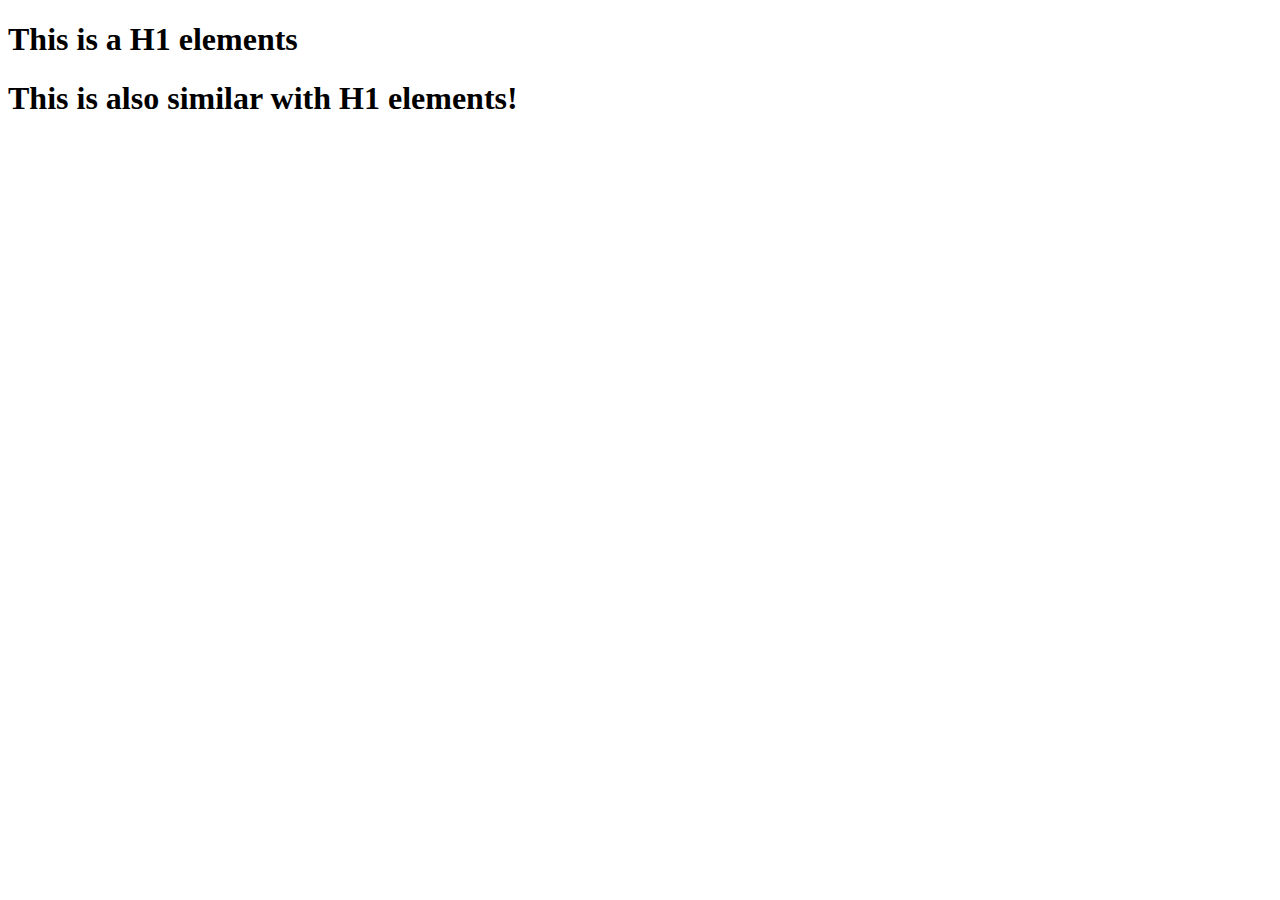
==== test.html @ 6018f2de "Add transition and animation" ====
<!DOCTYPE html>
<head>
  <title>Test Page</title>
</head>
<body>
  <h1>This is a H1 elements</h1>
  <span style="font-size: 32px; margin: 21px 0; font-weight: 700"
    >This is also similar with H1 elements!
  </span>
</body>
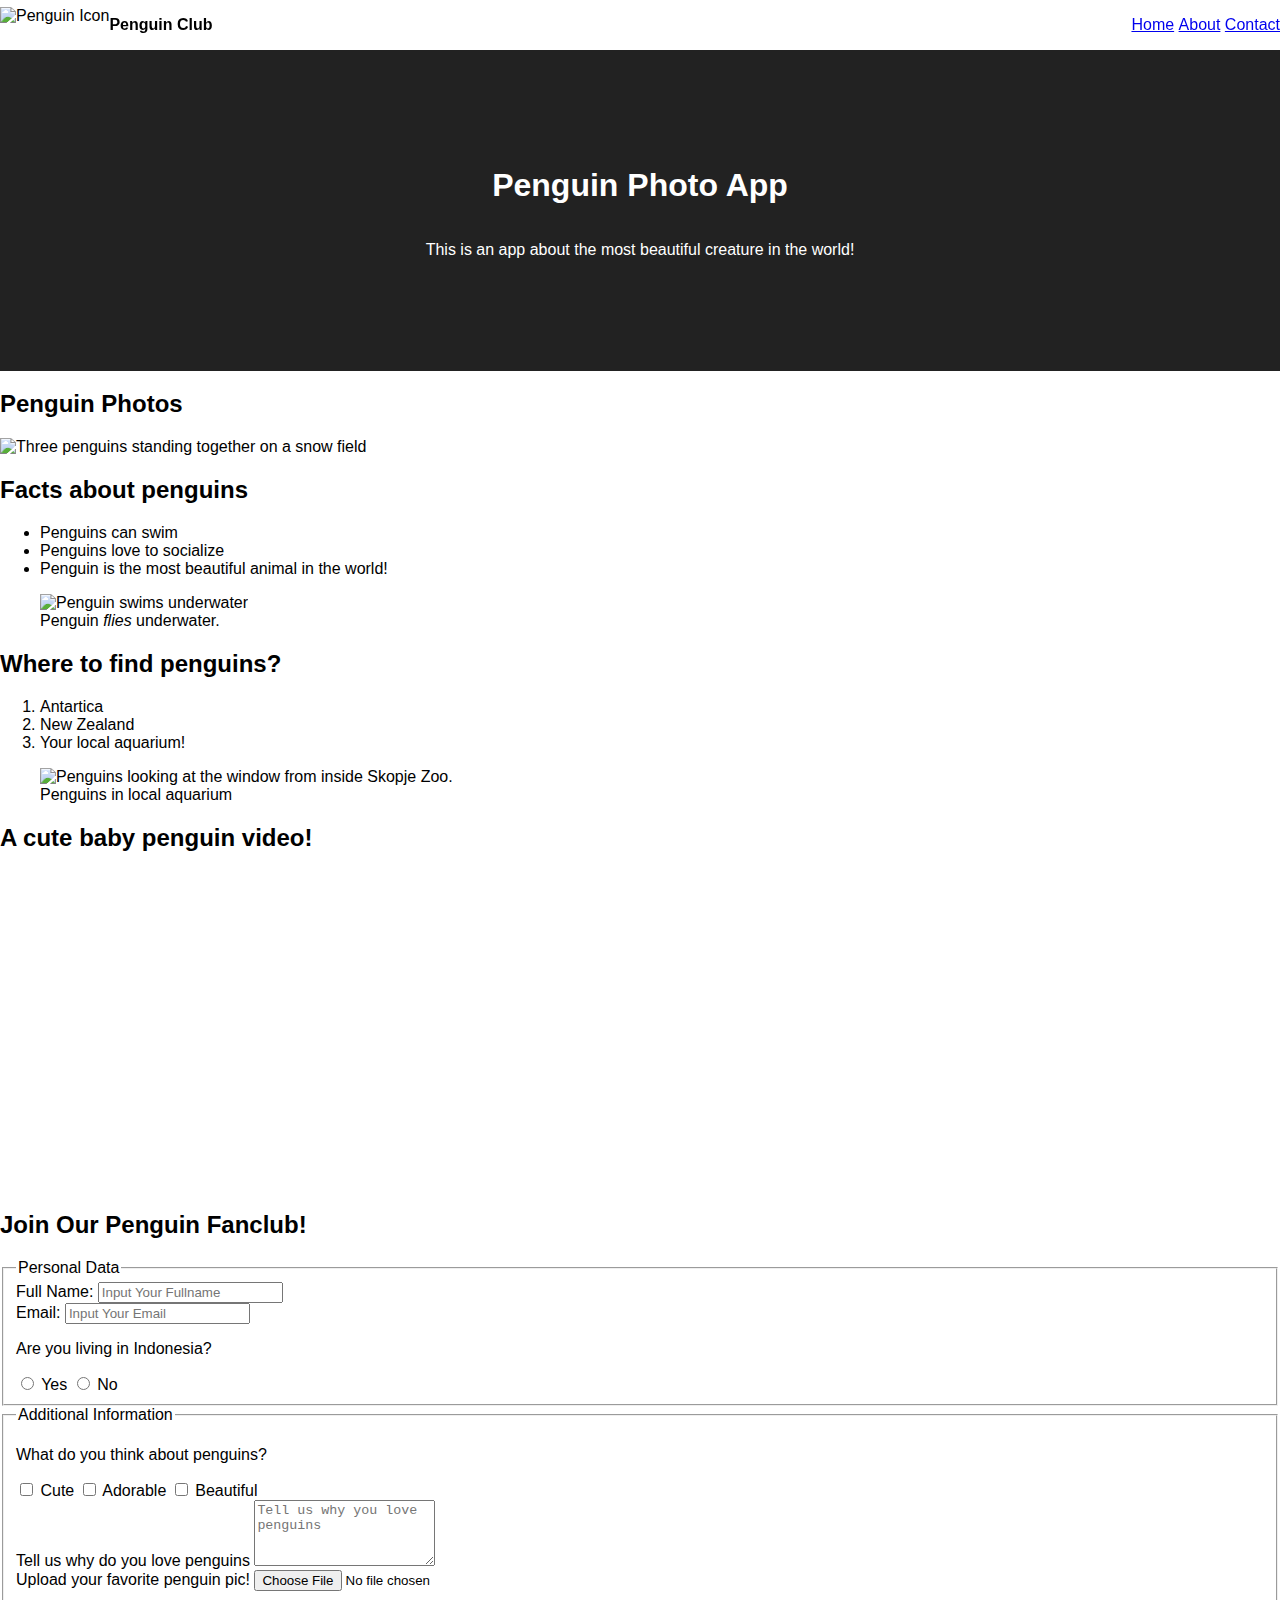
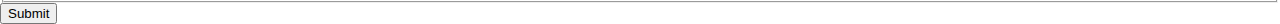
==== commit 37c63656: "Add responsive image" ====
--- a/test.html
+++ b/test.html
@@ -1,10 +1,187 @@
 <!DOCTYPE html>
-<head>
-  <title>Test Page</title>
-</head>
-<body>
-  <h1>This is a H1 elements</h1>
-  <span style="font-size: 32px; margin: 21px 0; font-weight: 700"
-    >This is also similar with H1 elements!
-  </span>
-</body>
+<html lang="en">
+  <head>
+    <meta charset="UTF-8" />
+    <meta name="viewport" content="width=device-width, initial-scale=1.0" />
+    <title>Penguin Photo App</title>
+    <link rel="stylesheet" href="test.css" />
+    <style></style>
+  </head>
+  <body>
+    <nav>
+      <span>
+        <img
+          src="https://user-images.githubusercontent.com/2970318/209562035-bdbfb418-b564-4676-91bc-286fa03ca4d8.png"
+          alt="Penguin Icon"
+        />
+        <b>Penguin Club</b>
+      </span>
+      <ul>
+        <li><a href="#">Home</a></li>
+        <li><a href="#">About</a></li>
+        <li><a href="#">Contact</a></li>
+      </ul>
+    </nav>
+    <header>
+      <h1>Penguin Photo App</h1>
+      <p>This is an app about the most beautiful creature in the world!</p>
+    </header>
+
+    <main>
+      <section>
+        <h2>Penguin Photos</h2>
+        <div>
+          <img
+            src="https://user-images.githubusercontent.com/2970318/209440135-dadf88ab-80b9-4e81-bed1-1f517e8f9286.jpg"
+            alt="Three penguins standing together on a snow field"
+          />
+        </div>
+      </section>
+      <section>
+        <h2>Facts about penguins</h2>
+        <ul>
+          <li>Penguins can swim</li>
+          <li>Penguins love to socialize</li>
+          <li>Penguin is the most beautiful animal in the world!</li>
+        </ul>
+        <figure>
+          <img
+            src="https://user-images.githubusercontent.com/2970318/209440113-f43e969d-0ddd-4b38-917c-dd953ad1839b.jpg"
+            alt="Penguin swims underwater"
+          />
+          <figcaption>Penguin <em>flies</em> underwater.</figcaption>
+        </figure>
+      </section>
+
+      <section>
+        <h2>Where to find penguins?</h2>
+        <ol>
+          <li>Antartica</li>
+          <li>New Zealand</li>
+          <li>Your local aquarium!</li>
+        </ol>
+        <figure>
+          <img
+            src="https://user-images.githubusercontent.com/2970318/209439958-1c0b97fd-6fa2-452b-91aa-e5037a6df657.jpg"
+            alt="Penguins looking at the window from inside Skopje Zoo."
+          />
+          <figcaption>Penguins in local aquarium</figcaption>
+        </figure>
+      </section>
+
+      <section>
+        <h2>A cute baby penguin video!</h2>
+        <iframe
+          width="560"
+          height="315"
+          src="https://www.youtube.com/embed/s8hlfPqdRFw"
+          title="YouTube video player"
+          frameborder="0"
+          allow="accelerometer; autoplay; clipboard-write; encrypted-media; gyroscope; picture-in-picture; web-share"
+          allowfullscreen
+        ></iframe>
+      </section>
+
+      <section>
+        <h2>Join Our Penguin Fanclub!</h2>
+        <form action="#" method="POST">
+          <fieldset>
+            <legend>Personal Data</legend>
+            <div>
+              <label for="fullname">Full Name:</label>
+              <input
+                type="text"
+                id="fullname"
+                name="fullname"
+                placeholder="Input Your Fullname"
+              />
+            </div>
+
+            <div>
+              <label for="email">Email:</label>
+              <input
+                type="email"
+                id="email"
+                name="email"
+                placeholder="Input Your Email"
+              />
+            </div>
+
+            <div>
+              <p>Are you living in Indonesia?</p>
+              <input
+                type="radio"
+                name="domicile"
+                id="domicile_yes"
+                value="domicile_yes"
+              />
+              <label for="domicile_yes">Yes</label>
+
+              <input
+                type="radio"
+                name="domicile"
+                id="domicile_no"
+                value="domicile_no"
+              />
+              <label for="domicile_no">No</label>
+            </div>
+          </fieldset>
+
+          <fieldset>
+            <legend>Additional Information</legend>
+            <div>
+              <p>What do you think about penguins?</p>
+              <input
+                type="checkbox"
+                name="opinion"
+                id="opinion_cute"
+                value="opinion_cute"
+              />
+              <label for="opinion_cute">Cute</label>
+
+              <input
+                type="checkbox"
+                name="opinion"
+                id="opinion_adorable"
+                value="opinion_adorable"
+              />
+              <label for="opinion_adorable">Adorable</label>
+
+              <input
+                type="checkbox"
+                name="opinion"
+                id="opinion_beautiful"
+                value="opinion_beautiful"
+              />
+              <label for="opinion_beautiful">Beautiful</label>
+            </div>
+
+            <div>
+              <label for="textarea_penguin"
+                >Tell us why do you love penguins</label
+              >
+              <textarea
+                id="textarea_penguin"
+                name="textarea_penguin"
+                rows="4"
+                placeholder="Tell us why you love penguins"
+              ></textarea>
+            </div>
+
+            <div>
+              <label for="penguin_pic">Upload your favorite penguin pic!</label>
+              <input
+                type="file"
+                id="penguin_pic"
+                name="penguin_pic"
+                accept="image/png, image/jpeg"
+              />
+            </div>
+          </fieldset>
+
+          <button type="submit">Submit</button>
+        </form>
+      </section>
+    </main>
+  </body>
+</html>
--- a/test.css
+++ b/test.css
@@ -0,0 +1,43 @@
+body {
+  font-family: "Open Sans", sans-serif;
+  margin: 0;
+  background-color: white;
+}
+
+header {
+  padding-top: 50.5px;
+  background-color: #222222;
+  color: white;
+  height: 320px;
+  display: flex;
+  flex-direction: column;
+  justify-content: center;
+  align-items: center;
+}
+
+nav {
+  position: fixed;
+  width: 100%;
+  background-color: white;
+  display: flex;
+  justify-content: space-between;
+}
+
+nav > span {
+  display: flex;
+  align-items: center;
+}
+
+nav > span > img {
+  height: 36px;
+}
+
+nav > ul > li {
+  display: inline;
+}
+
+@media only screen and (max-width: 600px) {
+  header {
+    background-color: aquamarine;
+  }
+}
